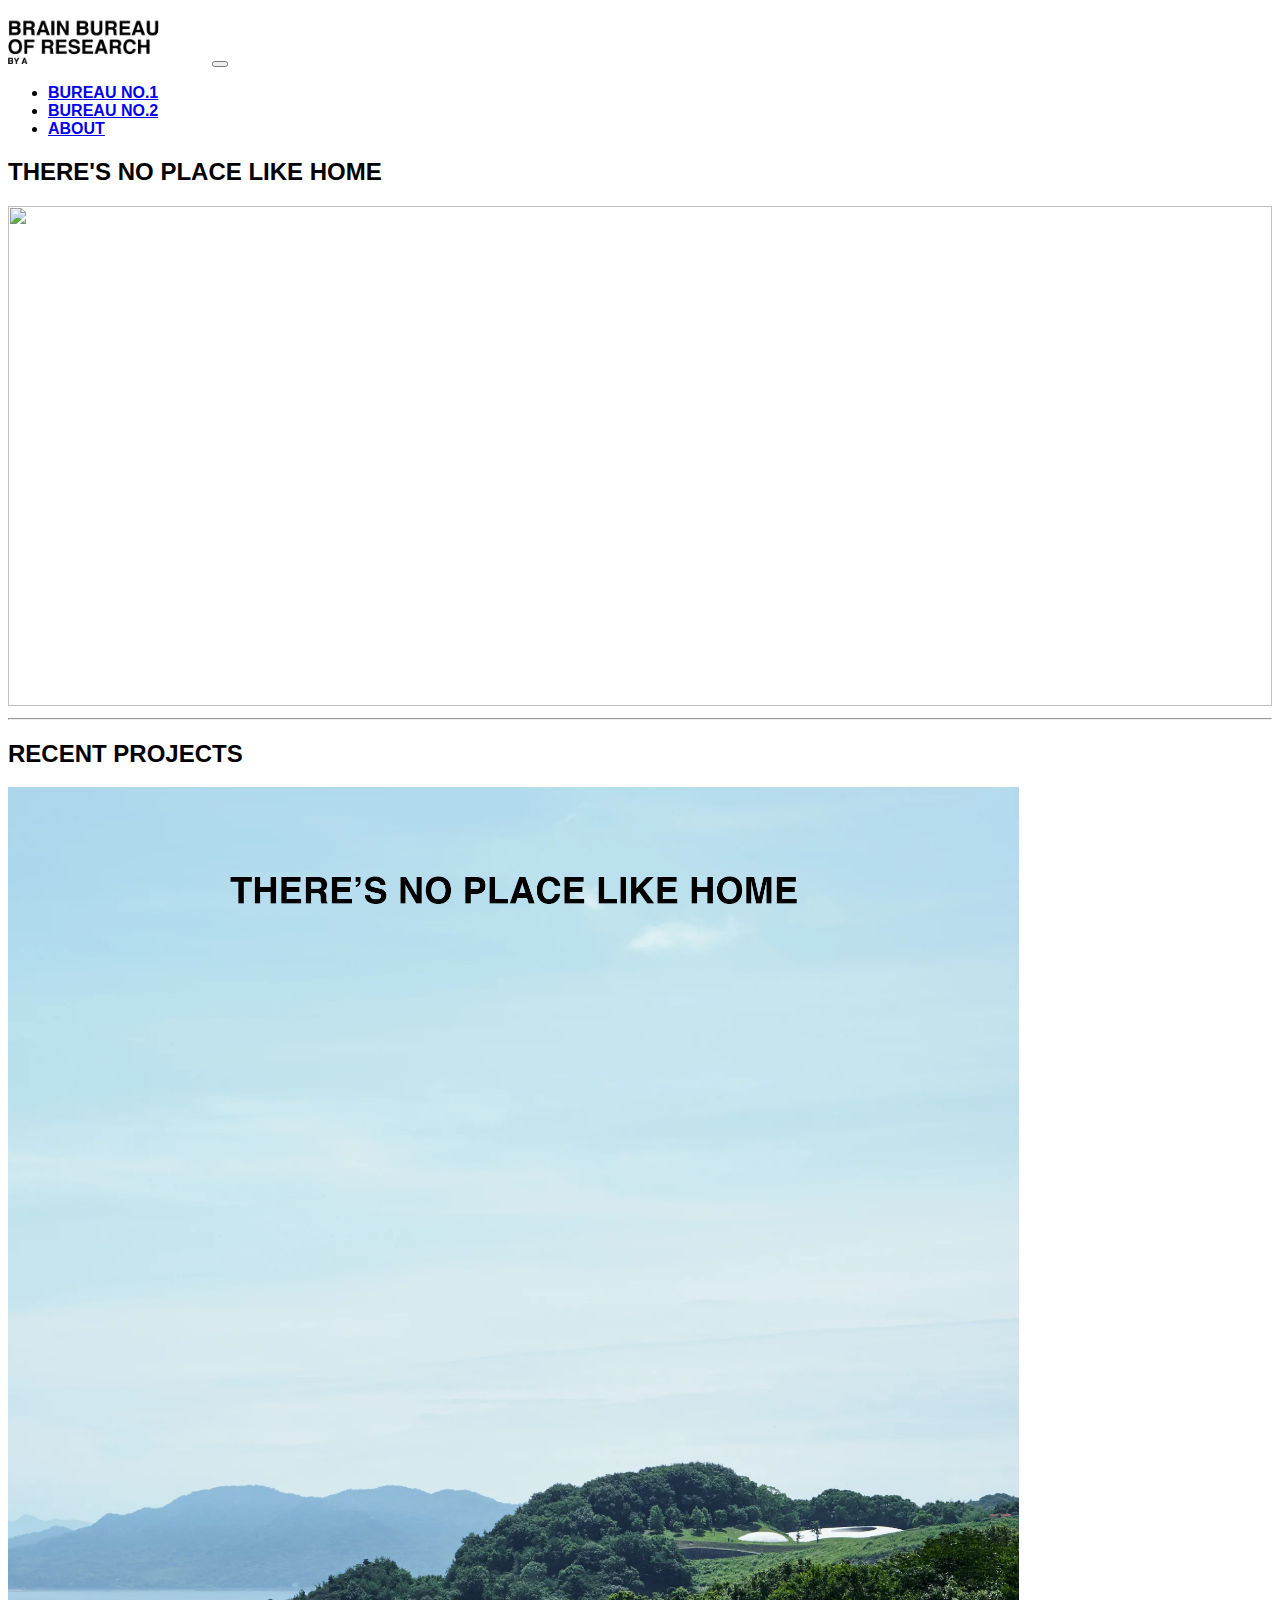
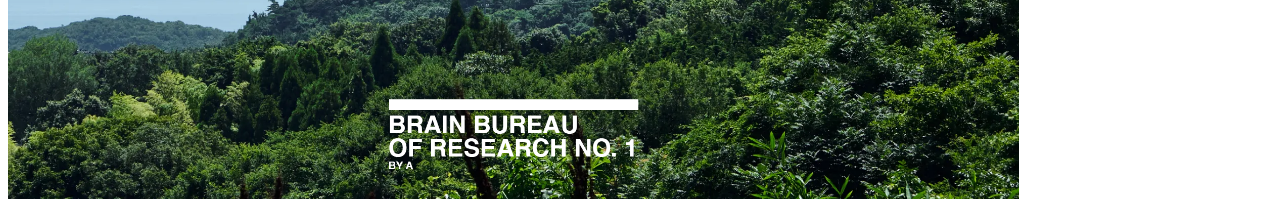
==== index.html @ e5c55610 "first commit - build" ====
<!DOCTYPE html>
<html lang="en">
<head>
    <meta charset="UTF-8">
    <meta http-equiv="X-UA-Compatible" content="IE=edge">
    <meta name="viewport" content="width=device-width, initial-scale=1.0">
    <link href="https://cdn.jsdelivr.net/npm/bootstrap@5.3.0-alpha3/dist/css/bootstrap.min.css" rel="stylesheet" integrity="sha384-KK94CHFLLe+nY2dmCWGMq91rCGa5gtU4mk92HdvYe+M/SXH301p5ILy+dN9+nJOZ" crossorigin="anonymous">
    <script src="https://cdn.jsdelivr.net/npm/bootstrap@5.3.0-alpha3/dist/js/bootstrap.bundle.min.js" integrity="sha384-ENjdO4Dr2bkBIFxQpeoTz1HIcje39Wm4jDKdf19U8gI4ddQ3GYNS7NTKfAdVQSZe" crossorigin="anonymous"></script>
    <link rel="stylesheet" href="../css/style.css">
    <title>Home</title>
</head>
<body class="container">
    <nav class="navbar navbar-expand-lg">
        <div class="container-fluid">
          <a class="navbar-brand" href="#"><img width="200px" src="../img/bborL.png" alt="BRAIN BUREAU OF RESEARCH"></a>
          <button class="navbar-toggler" type="button" data-bs-toggle="collapse" data-bs-target="#navbarNav" aria-controls="navbarNav" aria-expanded="false" aria-label="Toggle navigation">
            <span class="navbar-toggler-icon"></span>
          </button>
          <div class="collapse navbar-collapse" id="navbarNav">
            <ul class="navbar-nav">
              <li class="nav-item">
                <a class="nav-link" href="#">BUREAU NO.1</a>
              </li>
              <li class="nav-item">
                <a class="nav-link" href="#">BUREAU NO.2</a>
              </li>
              <li class="nav-item">
                <a class="nav-link" href="#">ABOUT</a>
              </li>
            </ul>
          </div>
        </div>
      </nav>
      <h2 class="text-center fw-bold">THERE'S NO PLACE LIKE HOME</h2>
      <div>
      <img class="landIm mb-5" src="https://divisare-res.cloudinary.com/images/c_limit,f_auto,h_2000,q_auto,w_3000/v1526582808/ohq1du4nhlgclyca7zbo/august-fischer-teshima-art-museum.jpg">
      </div>
      <hr>
      <h2 class="text-center fw-bold mt-4 mb-4">RECENT PROJECTS</h2>
      <div class="proj d-flex justify-content-center">
        <img class="img-fluid projImg" src="../img/1_2.png">
      </div>
</body>
</html>
---- css/style.css ----
*{
    font-family: Helvetica, Arial, sans-serif;
}

.navbar{
    font-weight: bold;
}

.landIm{
    width: 100%;
    height: 500px;
    object-fit: cover;
    object-position: bottom;
}

.projImg{
    width: 80%;
}
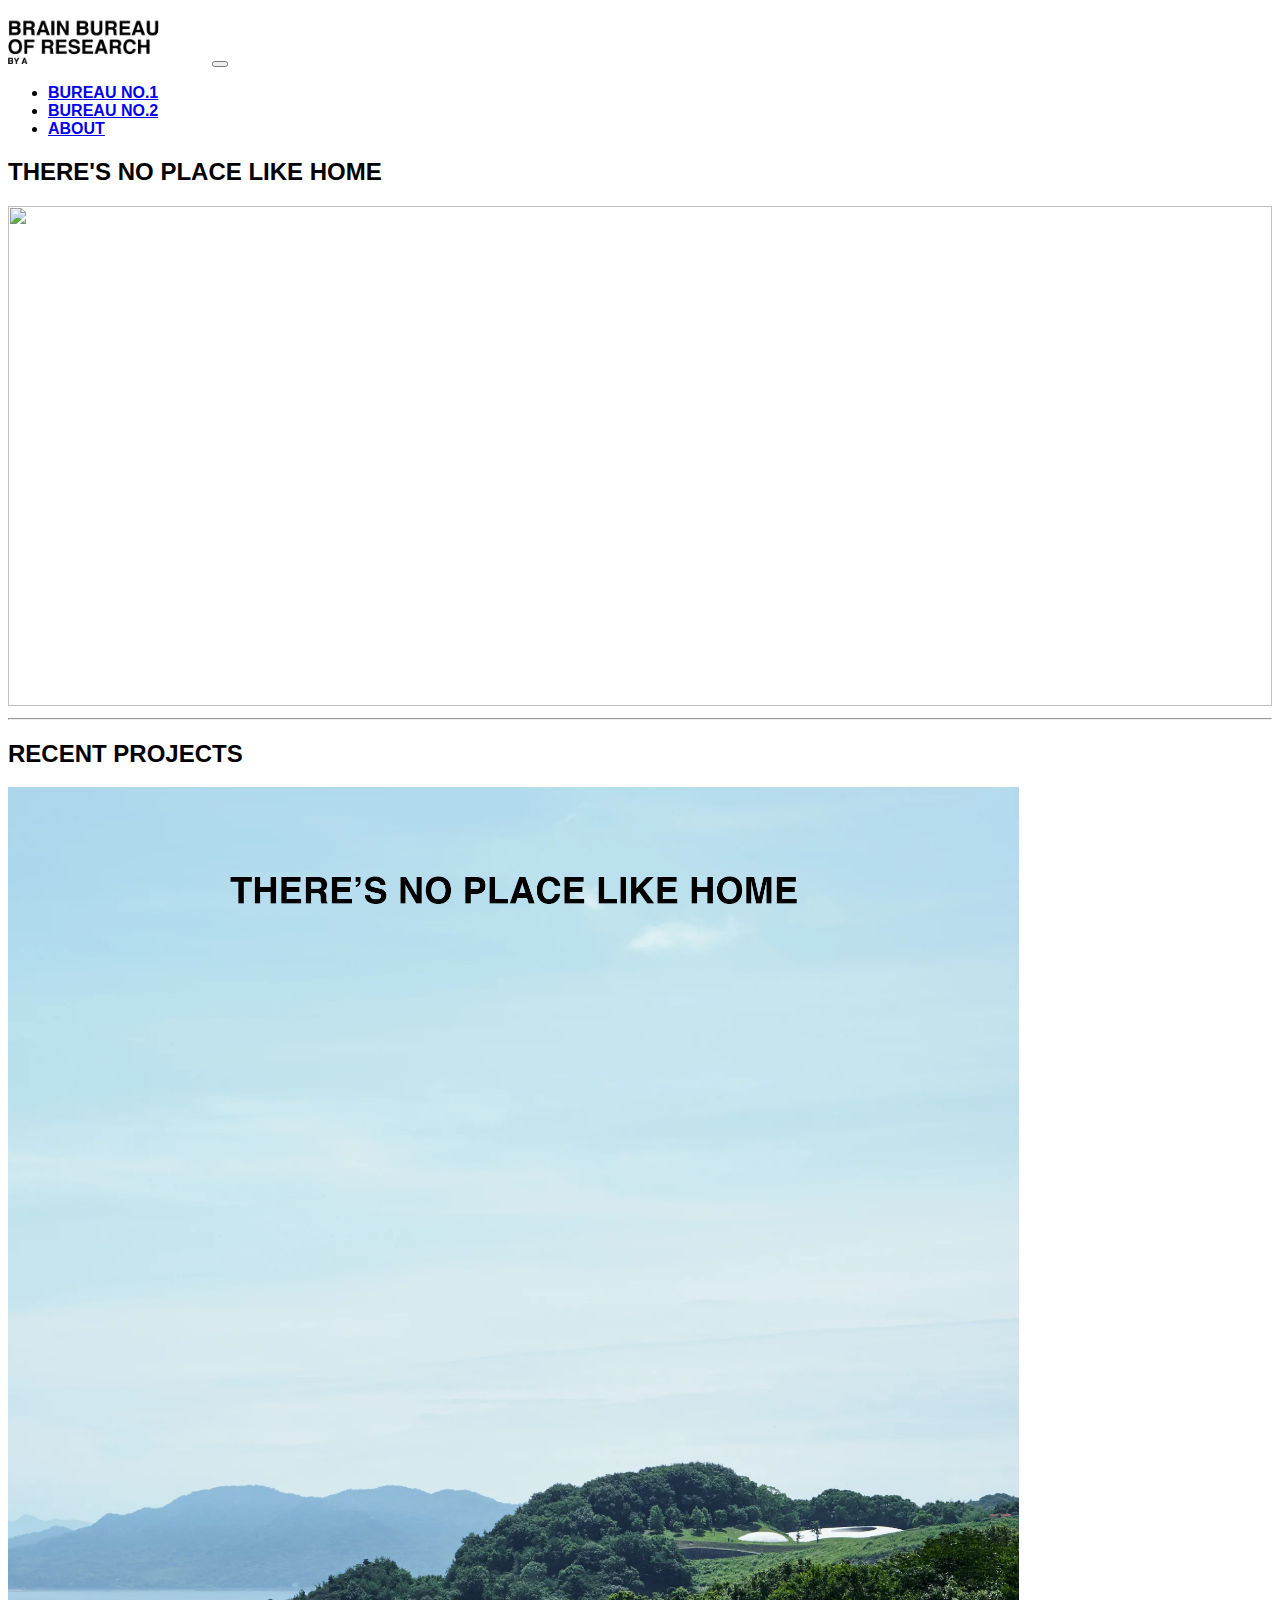
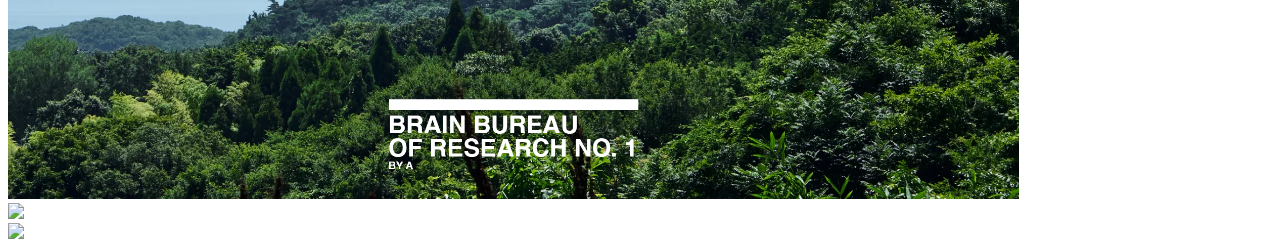
==== commit 6d1551bb: "mais imagens" ====
--- a/index.html
+++ b/index.html
@@ -37,8 +37,15 @@
       </div>
       <hr>
       <h2 class="text-center fw-bold mt-4 mb-4">RECENT PROJECTS</h2>
-      <div class="proj d-flex justify-content-center">
+      <div class="proj mb-3 d-flex justify-content-center">
         <img class="img-fluid projImg" src="../img/1_2.png">
       </div>
+      <div class="proj mb-3 d-flex justify-content-center">
+        <img class="img-fluid projImg" src="../img/2_1.png">
+      </div>
+      <div class="proj mb-3 d-flex justify-content-center">
+        <img class="img-fluid projImg" src="../img/1_1.png">
+      </div>
+
 </body>
 </html>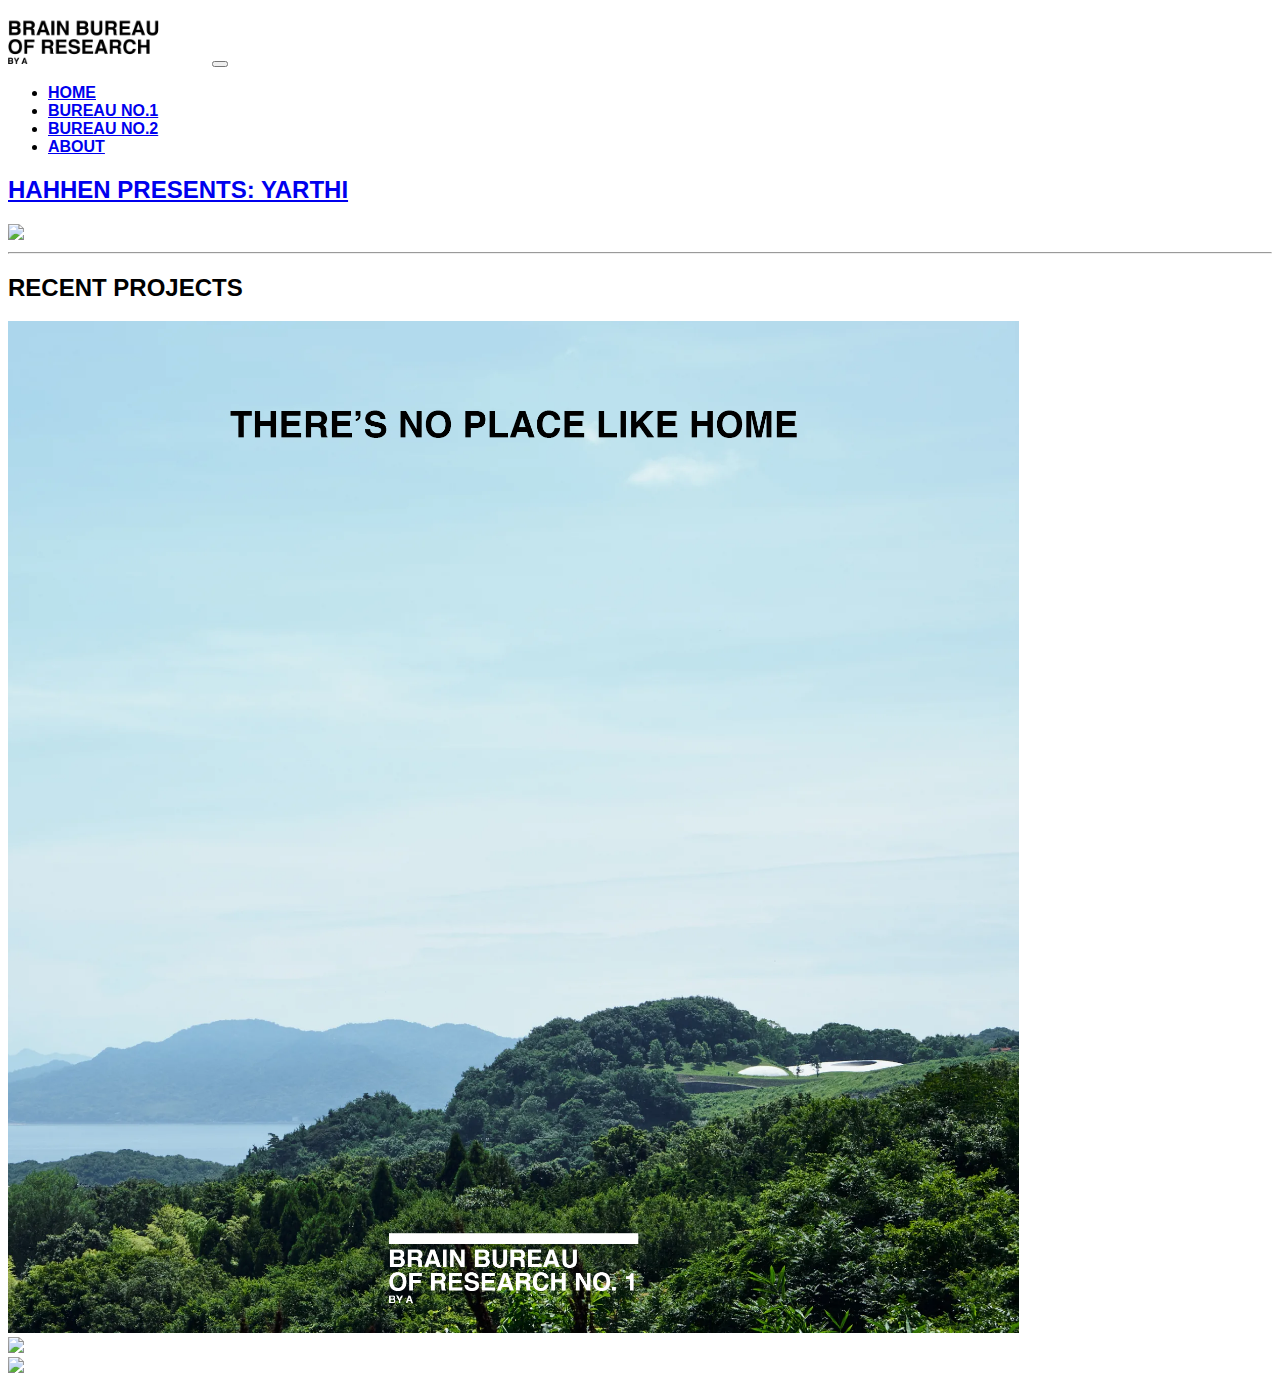
==== commit c7168483: "Yarthi update" ====
--- a/index.html
+++ b/index.html
@@ -1,51 +1,61 @@
 <!DOCTYPE html>
 <html lang="en">
+
 <head>
-    <meta charset="UTF-8">
-    <meta http-equiv="X-UA-Compatible" content="IE=edge">
-    <meta name="viewport" content="width=device-width, initial-scale=1.0">
-    <link href="https://cdn.jsdelivr.net/npm/bootstrap@5.3.0-alpha3/dist/css/bootstrap.min.css" rel="stylesheet" integrity="sha384-KK94CHFLLe+nY2dmCWGMq91rCGa5gtU4mk92HdvYe+M/SXH301p5ILy+dN9+nJOZ" crossorigin="anonymous">
-    <script src="https://cdn.jsdelivr.net/npm/bootstrap@5.3.0-alpha3/dist/js/bootstrap.bundle.min.js" integrity="sha384-ENjdO4Dr2bkBIFxQpeoTz1HIcje39Wm4jDKdf19U8gI4ddQ3GYNS7NTKfAdVQSZe" crossorigin="anonymous"></script>
-    <link rel="stylesheet" href="../css/style.css">
-    <title>Home</title>
+  <meta charset="UTF-8">
+  <meta http-equiv="X-UA-Compatible" content="IE=edge">
+  <meta name="viewport" content="width=device-width, initial-scale=1.0">
+  <link href="https://cdn.jsdelivr.net/npm/bootstrap@5.3.0-alpha3/dist/css/bootstrap.min.css" rel="stylesheet"
+    integrity="sha384-KK94CHFLLe+nY2dmCWGMq91rCGa5gtU4mk92HdvYe+M/SXH301p5ILy+dN9+nJOZ" crossorigin="anonymous">
+  <script src="https://cdn.jsdelivr.net/npm/bootstrap@5.3.0-alpha3/dist/js/bootstrap.bundle.min.js"
+    integrity="sha384-ENjdO4Dr2bkBIFxQpeoTz1HIcje39Wm4jDKdf19U8gI4ddQ3GYNS7NTKfAdVQSZe"
+    crossorigin="anonymous"></script>
+  <link rel="stylesheet" href="css/style.css">
+  <title>Home</title>
 </head>
+
 <body class="container">
-    <nav class="navbar navbar-expand-lg">
-        <div class="container-fluid">
-          <a class="navbar-brand" href="#"><img width="200px" src="../img/bborL.png" alt="BRAIN BUREAU OF RESEARCH"></a>
-          <button class="navbar-toggler" type="button" data-bs-toggle="collapse" data-bs-target="#navbarNav" aria-controls="navbarNav" aria-expanded="false" aria-label="Toggle navigation">
-            <span class="navbar-toggler-icon"></span>
-          </button>
-          <div class="collapse navbar-collapse" id="navbarNav">
-            <ul class="navbar-nav">
-              <li class="nav-item">
-                <a class="nav-link" href="#">BUREAU NO.1</a>
-              </li>
-              <li class="nav-item">
-                <a class="nav-link" href="#">BUREAU NO.2</a>
-              </li>
-              <li class="nav-item">
-                <a class="nav-link" href="#">ABOUT</a>
-              </li>
-            </ul>
-          </div>
-        </div>
-      </nav>
-      <h2 class="text-center fw-bold">THERE'S NO PLACE LIKE HOME</h2>
-      <div>
-      <img class="landIm mb-5" src="https://divisare-res.cloudinary.com/images/c_limit,f_auto,h_2000,q_auto,w_3000/v1526582808/ohq1du4nhlgclyca7zbo/august-fischer-teshima-art-museum.jpg">
+  <nav class="navbar navbar-expand-lg">
+    <div class="container-fluid">
+      <a class="navbar-brand" href="#"><img width="200px" src="img/bborL.png" alt="BRAIN BUREAU OF RESEARCH"></a>
+      <button class="navbar-toggler" type="button" data-bs-toggle="collapse" data-bs-target="#navbarNav"
+        aria-controls="navbarNav" aria-expanded="false" aria-label="Toggle navigation">
+        <span class="navbar-toggler-icon"></span>
+      </button>
+      <div class="collapse navbar-collapse" id="navbarNav">
+        <ul class="navbar-nav">
+          <li class="nav-item">
+            <a class="nav-link active" aria-current="page" href="../index.html">HOME</a>
+          </li>
+          <li class="nav-item">
+            <a class="nav-link" href="bureau1/">BUREAU NO.1</a>
+          </li>
+          <li class="nav-item">
+            <a class="nav-link" href="bureau2/">BUREAU NO.2</a>
+          </li>
+          <li class="nav-item">
+            <a class="nav-link" href="#">ABOUT</a>
+          </li>
+        </ul>
       </div>
-      <hr>
-      <h2 class="text-center fw-bold mt-4 mb-4">RECENT PROJECTS</h2>
-      <div class="proj mb-3 d-flex justify-content-center">
-        <img class="img-fluid projImg" src="../img/1_2.png">
-      </div>
-      <div class="proj mb-3 d-flex justify-content-center">
-        <img class="img-fluid projImg" src="../img/2_1.png">
-      </div>
-      <div class="proj mb-3 d-flex justify-content-center">
-        <img class="img-fluid projImg" src="../img/1_1.png">
-      </div>
-
+    </div>
+  </nav>
+  <a class="text-decoration-none" href="bureau1/yarthi/">
+    <h2 class="text-center fw-bold text-dark">HAHHEN PRESENTS: YARTHI</h2>
+    <div class="d-flex justify-content-center">
+      <img class="mb-4" src="IMG/yarthi.png" width="50%">
+    </div>
+  </a>
+  <hr>
+  <h2 class="text-center fw-bold mt-4 mb-4">RECENT PROJECTS</h2>
+  <div class="proj mb-3 d-flex justify-content-center">
+    <img class="img-fluid projImg" src="img/1_2.png">
+  </div>
+  <div class="proj mb-3 d-flex justify-content-center">
+    <img class="img-fluid projImg" src="img/2_1.png">
+  </div>
+  <div class="proj mb-3 d-flex justify-content-center">
+    <img class="img-fluid projImg" src="img/1_1.png">
+  </div>
 </body>
 </html>--- a/css/style.css
+++ b/css/style.css
@@ -2,7 +2,7 @@
     font-family: Helvetica, Arial, sans-serif;
 }
 
-.navbar{
+.navbar, h1, h2, h5{
     font-weight: bold;
 }
 
